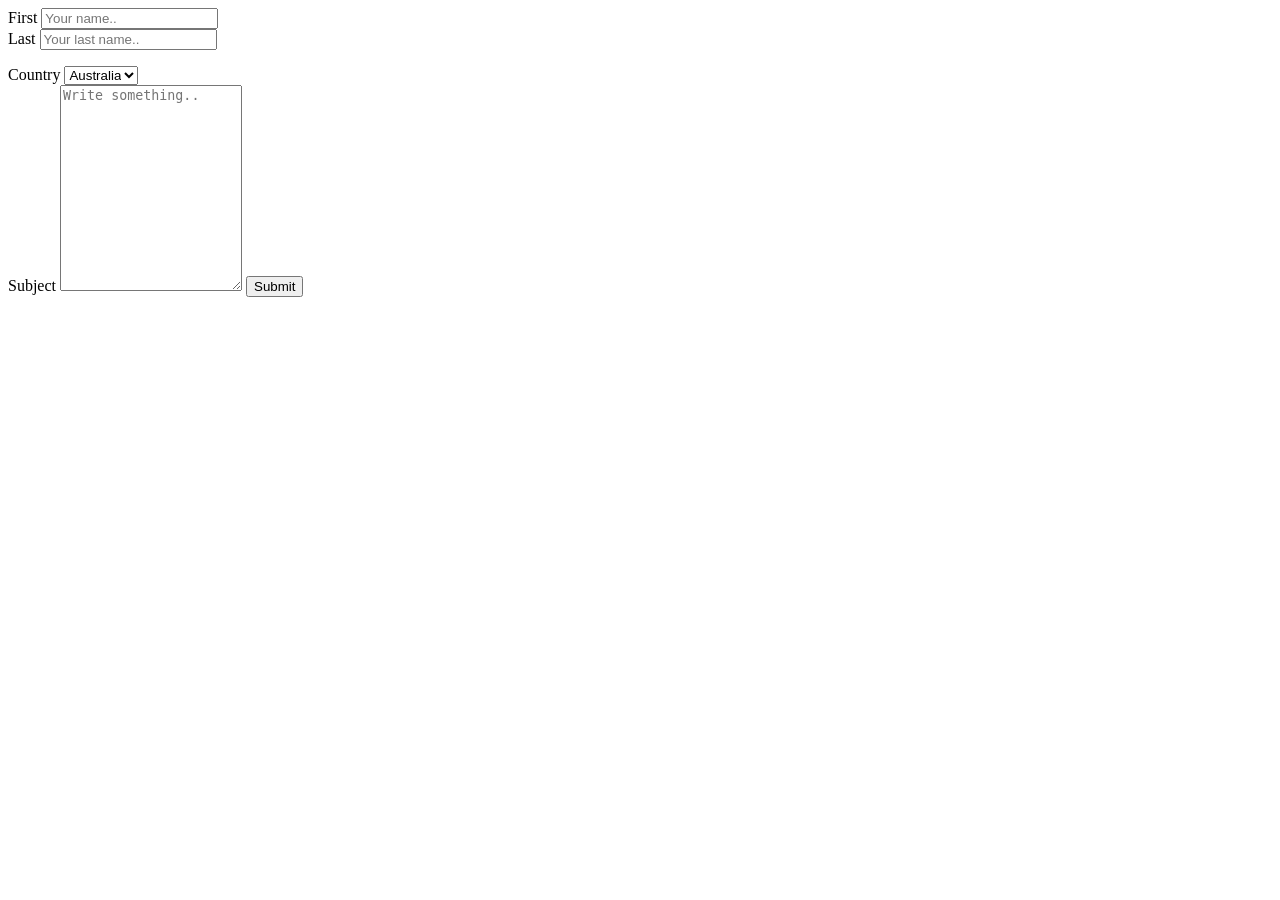
==== teamWebsite/contacts.html @ d3a7e3e7 "Update contacts.html" ====
<!DOCTYPE html>
<html lang="en">
    <head>
        <title>Contact Us!</title>

        <div class="container">
            <form action="action_page.php">

                <label for="fname">First</label>
                <input type="text" id="fname" name="firstname" placeholder="Your name..">
                <br>
                <label for="lname">Last</label>
                <input type="text" id="lname" name="lastname" placeholder="Your last name..">
                <br>
                <p style="margin-left: 40px;"></p>
                <label for="country">Country</label>
                <select id="country" name="country">
                  <option value="australia">Australia</option>
                  <option value="canada">Canada</option>
                  <option value="usa">USA</option>
               </select>
                <br>
               <label for="subject">Subject</label> <!--change name to smthn else-->
                   <textarea id="subject" name="subject" placeholder="Write something.." style="height:200px"></textarea>
                       <input type="submit" value="Submit">

            </form>
        </div>
    </head>
</html>
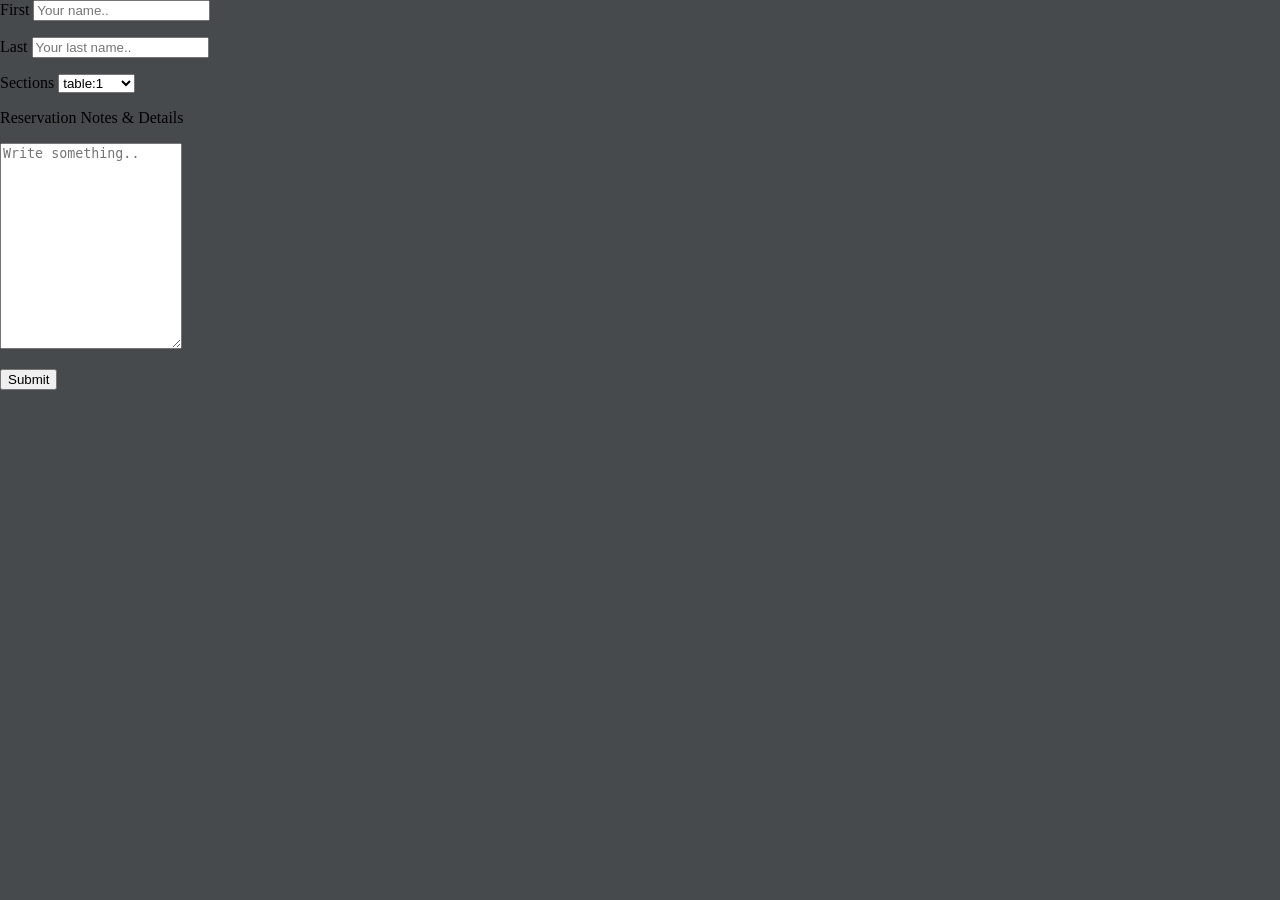
==== commit 7f3af3b4: "Update contacts.html" ====
--- a/teamWebsite/contacts.html
+++ b/teamWebsite/contacts.html
@@ -1,27 +1,70 @@
 <!DOCTYPE html>
 <html lang="en">
     <head>
-        <title>Contact Us!</title>
+                    <meta charset="UTF-8" />
+                    <meta name="viewport" content="width=device-width, initial-scale=1.0" />
+                    <meta name="google" content="notranslate" />
+                    <title>/|\ Noodles Past Midnight - Menu /|\</title>
+
+                    <script src="./team.js"></script>
+                    <link rel="stylesheet" href="./team.css" />
+                    <link rel="stylesheet" href="./font.css" />
+                    <title>Contact Us!</title>
+
+    </head>
+
 
         <div class="container">
             <form action="action_page.php">
 
                 <label for="fname">First</label>
                 <input type="text" id="fname" name="firstname" placeholder="Your name..">
-                <br>
+                        <br>
+                        <p style="margin-left: 40px;"></p>
                 <label for="lname">Last</label>
                 <input type="text" id="lname" name="lastname" placeholder="Your last name..">
-                <br>
-                <p style="margin-left: 40px;"></p>
-                <label for="country">Country</label>
-                <select id="country" name="country">
-                  <option value="australia">Australia</option>
-                  <option value="canada">Canada</option>
-                  <option value="usa">USA</option>
+                        <br>
+                        <p style="margin-left: 40px;"></p>
+                <label for="sections">Sections</label>
+                <select id="section" name="section">
+                    <label="xyz"></label>
+
+                        <optgroup label="front-right">front-right</option>
+                        <option value="table:1">table:1</option>
+                        <option value="table:2">table:2</option>
+                        <option value="table:3">table:3</option>
+                        <option value="table:4">table:4</option>
+                        <option value="table:5">table:5</option>
+                        
+                        <optgroup label="front-left">front-left</option>
+                        <option value="table:1">table:1</option>
+                        <option value="table:2">table:2</option>
+                        <option value="table:3">table:3</option>
+                        <option value="table:4">table:4</option>
+                        <option value="table:5">table:5</option>
+
+                        <optgroup label="back-right">back-right</option>
+                        <option value="table:1">table:1</option>
+                        <option value="table:2">table:2</option>
+                        <option value="table:3">table:3</option>
+                        <option value="table:4">table:4</option>
+                        <option value="table:5">table:5</option>
+
+                        <optgroup label="back-left">back-left</option>
+                        <option value="table:1">table:1</option>
+                        <option value="table:2">table:2</option>
+                        <option value="table:3">table:3</option>
+                        <option value="table:4">table:4</option>
+                        <option value="table:5">table:5</option>
                </select>
-                <br>
-               <label for="subject">Subject</label> <!--change name to smthn else-->
-                   <textarea id="subject" name="subject" placeholder="Write something.." style="height:200px"></textarea>
+                        <br>
+                        <p style="margin-left: 40px;"></p>
+               <label for="reservation Notes & details">Reservation Notes & Details</label> <!--change name to smthn else - sarai | update finished - sarai--> 
+                        <br>
+                        <p style="margin-left: 40px;"></p>
+                   <textarea id="subject" name="subject" placeholder="Write something.." style="height:200px" style="min-width:150px"></textarea>
+                        <br>
+                        <p style="margin-left: 40px;"></p>
                        <input type="submit" value="Submit">
 
             </form>
--- a/teamWebsite/team.css
+++ b/teamWebsite/team.css
@@ -0,0 +1,155 @@
+body{
+    margin: 0;
+    padding: 0;
+    border: 0;
+}
+ul{
+    margin: 0;
+    padding: 0;
+    border: 0; 
+}
+nav{
+    margin: 0;
+    padding: 0;
+    border: 0;
+    background-color: rgb(119, 59, 150);
+}
+#banner{
+    width: 100%; 
+    height: 400px; 
+    display: block;
+    opacity: 60%;
+}
+#flex{
+    display: flex;
+}
+#navbutton{
+    margin: 0;
+    padding: 0;
+    border: 0;
+    width:25%;
+    height:40px;
+    background-color: rgb(78, 37, 87);
+}
+#navbutton:hover{
+    margin: 0;
+    padding: 0;
+    border: 10;
+    width:30%;
+    height:40px;
+    background-color: rgb(94, 43, 119);
+}
+body{
+    background-color: rgb(71, 74, 76);
+}
+#ClassicNoodles{
+    width: 15%;
+    height: 15%;
+    margin: 2%;
+    background-image: url(./imgs/ClassicNoodles.jpg);
+    background-size: cover;
+    background-repeat: no-repeat;
+}
+#ChikenandEgg{
+    width: 15%;
+    height: 15%;
+    margin: 2%;
+    background-image: url(./imgs/ChikenandEgg.jpg);
+    background-size: cover;
+    background-repeat: no-repeat;
+}    
+#Redhot{
+    width: 15%;
+    height: 15%;
+    margin: 2%;
+    background-image: url(./imgs/Redhot.jpg);
+    background-size: cover;
+    background-repeat: no-repeat;
+}
+#orderItem{
+    margin: 0%;
+    padding: 0%;
+    border: 0%;
+    text-align: center;
+    font-size: 15%;
+}
+.Orderbutton{
+    background-color: rgb(168, 168, 168);
+    margin: 0%;
+    padding: 0%;
+    border: 0%;
+    text-align: center;
+    width: 100%;
+    opacity: 70%;
+}
+#Orderbutton{
+    background-color: rgb(168, 168, 168);
+    margin: 0%;
+    padding: 0%;
+    border: 0%;
+    text-align: center;
+    width: 100%;
+    opacity: 70%;
+}
+#flexOrder{
+    margin: 0%;
+    padding: 0%;
+    border: 0%;
+    display: flex;
+    width: 100%;
+    height: 20%;
+}
+#gyoza{
+    width: 15%;
+    height: 15%;
+    margin: 2%;
+    background-image: url(./imgs/chicken-gyoza.jpg);
+    background-size: cover;
+    background-repeat: no-repeat;
+}
+#Tempura{
+    width: 15%;
+    height: 15%;
+    margin: 2%;
+    background-image: url(./imgs/Mushroom-tempura-4-1.jpg);
+    background-size: cover;
+    background-repeat: no-repeat;
+}    
+#Bao{
+    width: 15%;
+    height: 15%;
+    margin: 2%;
+    background-image: url(./imgs/bao.jpg);
+    background-size: cover;
+    background-repeat: no-repeat;
+}
+#Orange{
+    width: 15%;
+    height: 15%;
+    margin: 2%;
+    background-image: url(./imgs/orange.jpg);
+    background-size: cover;
+    background-repeat: no-repeat;
+}
+#Tea{
+    width: 15%;
+    height: 15%;
+    margin: 2%;
+    background-image: url(./imgs/Tea.jpg);
+    background-size: cover;
+    background-repeat: no-repeat;
+}    
+#Matcha{
+    width: 15%;
+    height: 15%;
+    margin: 2%;
+    background-image: url(./imgs/matcha.jpg);
+    background-size: cover;
+    background-repeat: no-repeat;
+}
+#Order{
+    font-size: larger;
+    width: 20%;
+    height: 50px;
+    background-color: rgb(46, 40, 51);
+}
--- a/teamWebsite/font.css
+++ b/teamWebsite/font.css
@@ -0,0 +1,7 @@
+@font-face {
+    font-family: 'NeonSignFont';
+    src: url("./fonts/NeonSignFont.woff") format("truetype");
+    font-weight: normal;
+    font-style: normal;
+    font-display: swap;
+}
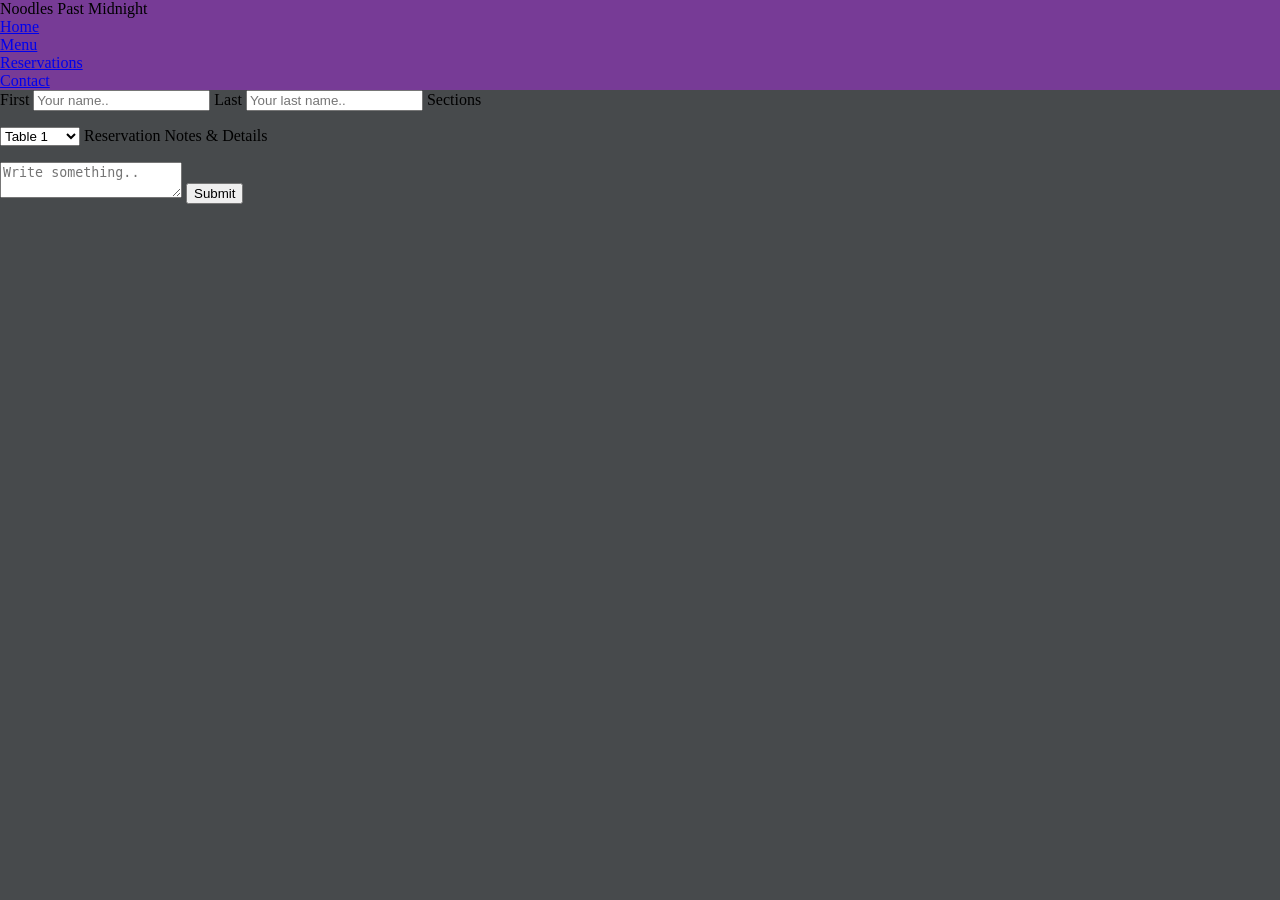
==== commit 76e3a8b0: "Update contacts.html" ====
--- a/teamWebsite/contacts.html
+++ b/teamWebsite/contacts.html
@@ -1,73 +1,86 @@
 <!DOCTYPE html>
 <html lang="en">
-    <head>
-                    <meta charset="UTF-8" />
-                    <meta name="viewport" content="width=device-width, initial-scale=1.0" />
-                    <meta name="google" content="notranslate" />
-                    <title>/|\ Noodles Past Midnight - Menu /|\</title>
+<head>
+    <meta charset="UTF-8" />
+    <meta name="viewport" content="width=device-width, initial-scale=1.0" />
+    <meta name="google" content="notranslate" />
 
-                    <script src="./team.js"></script>
-                    <link rel="stylesheet" href="./team.css" />
-                    <link rel="stylesheet" href="./font.css" />
-                    <title>Contact Us!</title>
+    <title>Contact Us | Noodles Past Midnight</title>
 
-    </head>
+    <link rel="stylesheet" href="./team.css" />
+    <link rel="stylesheet" href="./font.css" />
+</head>
 
+<body>
+    <nav class="navbar">
+    <div class="logo">Noodles Past Midnight</div>
+    <ul class="nav-links">
+        <li><a href="index.html">Home</a></li>
+        <li><a href="menu.html">Menu</a></li>
+        <li><a href="reservations.html">Reservations</a></li>
+        <li><a href="contact.html">Contact</a></li>
+    </ul>
+</nav>
+<div class="container">
 
-        <div class="container">
-            <form action="action_page.php">
+    <form action="action_page.php" method="POST">
 
-                <label for="fname">First</label>
-                <input type="text" id="fname" name="firstname" placeholder="Your name..">
-                        <br>
+        <label for="fname">First</label>
+        <input type="text" id="fname" name="firstname" placeholder="Your name.." required>
+
+        <label for="lname">Last</label>
+        <input type="text" id="lname" name="lastname" placeholder="Your last name.." required>
+
+        <label for="section">Sections</label>
+                                <br>
                         <p style="margin-left: 40px;"></p>
-                <label for="lname">Last</label>
-                <input type="text" id="lname" name="lastname" placeholder="Your last name..">
-                        <br>
+
+        <select id="section" name="section" required>
+
+            <optgroup label="Front Right">
+                <option value="front-right-table-1">Table 1</option>
+                <option value="front-right-table-2">Table 2</option>
+                <option value="front-right-table-3">Table 3</option>
+                <option value="front-right-table-4">Table 4</option>
+                <option value="front-right-table-5">Table 5</option>
+            </optgroup>
+
+            <optgroup label="Front Left">
+                <option value="front-left-table-1">Table 1</option>
+                <option value="front-left-table-2">Table 2</option>
+                <option value="front-left-table-3">Table 3</option>
+                <option value="front-left-table-4">Table 4</option>
+                <option value="front-left-table-5">Table 5</option>
+            </optgroup>
+
+            <optgroup label="Back Right">
+                <option value="back-right-table-1">Table 1</option>
+                <option value="back-right-table-2">Table 2</option>
+                <option value="back-right-table-3">Table 3</option>
+                <option value="back-right-table-4">Table 4</option>
+                <option value="back-right-table-5">Table 5</option>
+            </optgroup>
+
+            <optgroup label="Back Left">
+                <option value="back-left-table-1">Table 1</option>
+                <option value="back-left-table-2">Table 2</option>
+                <option value="back-left-table-3">Table 3</option>
+                <option value="back-left-table-4">Table 4</option>
+                <option value="back-left-table-5">Table 5</option>
+            </optgroup>
+
+        </select>
+
+        <label for="subject">Reservation Notes & Details</label>
+                                <br>
                         <p style="margin-left: 40px;"></p>
-                <label for="sections">Sections</label>
-                <select id="section" name="section">
-                    <label="xyz"></label>
+        <textarea id="subject" name="subject" placeholder="Write something.." required></textarea>
 
-                        <optgroup label="front-right">front-right</option>
-                        <option value="table:1">table:1</option>
-                        <option value="table:2">table:2</option>
-                        <option value="table:3">table:3</option>
-                        <option value="table:4">table:4</option>
-                        <option value="table:5">table:5</option>
-                        
-                        <optgroup label="front-left">front-left</option>
-                        <option value="table:1">table:1</option>
-                        <option value="table:2">table:2</option>
-                        <option value="table:3">table:3</option>
-                        <option value="table:4">table:4</option>
-                        <option value="table:5">table:5</option>
+        <input type="submit" value="Submit">
 
-                        <optgroup label="back-right">back-right</option>
-                        <option value="table:1">table:1</option>
-                        <option value="table:2">table:2</option>
-                        <option value="table:3">table:3</option>
-                        <option value="table:4">table:4</option>
-                        <option value="table:5">table:5</option>
+    </form>
 
-                        <optgroup label="back-left">back-left</option>
-                        <option value="table:1">table:1</option>
-                        <option value="table:2">table:2</option>
-                        <option value="table:3">table:3</option>
-                        <option value="table:4">table:4</option>
-                        <option value="table:5">table:5</option>
-               </select>
-                        <br>
-                        <p style="margin-left: 40px;"></p>
-               <label for="reservation Notes & details">Reservation Notes & Details</label> <!--change name to smthn else - sarai | update finished - sarai--> 
-                        <br>
-                        <p style="margin-left: 40px;"></p>
-                   <textarea id="subject" name="subject" placeholder="Write something.." style="height:200px" style="min-width:150px"></textarea>
-                        <br>
-                        <p style="margin-left: 40px;"></p>
-                       <input type="submit" value="Submit">
+</div>
+</body>
+</html>
 
-            </form>
-        </div>
-    </head>
-</html>
--- a/teamWebsite/team.css
+++ b/teamWebsite/team.css
@@ -49,6 +49,9 @@
     background-image: url(./imgs/ClassicNoodles.jpg);
     background-size: cover;
     background-repeat: no-repeat;
+    box-shadow: 0 0 40px rgba(255, 61, 245, 0.459), 0 0 22px rgba(0, 255, 255, 0.26);
+    border: 10px;
+    border-color: rgba(255, 61, 245, 0.459), rgba(0, 255, 255, 0.26);
 }
 #ChikenandEgg{
     width: 15%;
@@ -57,6 +60,8 @@
     background-image: url(./imgs/ChikenandEgg.jpg);
     background-size: cover;
     background-repeat: no-repeat;
+    box-shadow: 0 0 40px rgba(255, 61, 245, 0.459), 0 0 22px rgba(0, 255, 255, 0.26);
+    border-color: rgba(255, 61, 245, 0.459), rgba(0, 255, 255, 0.26);
 }    
 #Redhot{
     width: 15%;
@@ -65,6 +70,8 @@
     background-image: url(./imgs/Redhot.jpg);
     background-size: cover;
     background-repeat: no-repeat;
+    box-shadow: 0 0 40px rgba(255, 61, 245, 0.459), 0 0 22px rgba(0, 255, 255, 0.26);
+    border-color: rgba(255, 61, 245, 0.459), rgba(0, 255, 255, 0.26);
 }
 #orderItem{
     margin: 0%;
@@ -72,24 +79,38 @@
     border: 0%;
     text-align: center;
     font-size: 15%;
+    box-shadow: 0 0 40px rgba(255, 61, 245, 0.459), 0 0 22px rgba(0, 255, 255, 0.26);
+    border-color: rgba(255, 61, 245, 0.459), rgba(0, 255, 255, 0.26);
 }
 .Orderbutton{
-    background-color: rgb(168, 168, 168);
+    background: radial-gradient(1200px 700px at 15% 10%, rgba(255, 61, 245, 0.20), transparent 55%),
+                radial-gradient(1000px 600px at 85% 20%, rgba(0, 255, 255, 0.14), transparent 55%),
+                radial-gradient(900px 600px at 55% 85%, rgba(168, 255, 0, 0.10), transparent 60%),
+                var(--bg);
+                color: var(--text);
     margin: 0%;
     padding: 0%;
     border: 0%;
     text-align: center;
     width: 100%;
     opacity: 70%;
+    box-shadow: 0 0 40px rgba(255, 61, 245, 0.459), 0 0 22px rgba(0, 255, 255, 0.26);
+    border-color: rgba(255, 61, 245, 0.459), rgba(0, 255, 255, 0.26);
 }
 #Orderbutton{
-    background-color: rgb(168, 168, 168);
+    background: radial-gradient(1200px 700px at 15% 10%, rgba(255, 61, 245, 0.20), transparent 55%),
+                radial-gradient(1000px 600px at 85% 20%, rgba(0, 255, 255, 0.14), transparent 55%),
+                radial-gradient(900px 600px at 55% 85%, rgba(168, 255, 0, 0.10), transparent 60%),
+                var(--bg);
+                color: var(--text);
     margin: 0%;
     padding: 0%;
     border: 0%;
     text-align: center;
     width: 100%;
     opacity: 70%;
+    box-shadow: 0 0 40px rgba(255, 61, 245, 0.459), 0 0 22px rgba(0, 255, 255, 0.26);
+    border-color: rgba(255, 61, 245, 0.459), rgba(0, 255, 255, 0.26);
 }
 #flexOrder{
     margin: 0%;
@@ -98,6 +119,8 @@
     display: flex;
     width: 100%;
     height: 20%;
+    box-shadow: 0 0 40px rgba(255, 61, 245, 0.459), 0 0 22px rgba(0, 255, 255, 0.26);
+    border-color: rgba(255, 61, 245, 0.459), rgba(0, 255, 255, 0.26);
 }
 #gyoza{
     width: 15%;
@@ -106,6 +129,8 @@
     background-image: url(./imgs/chicken-gyoza.jpg);
     background-size: cover;
     background-repeat: no-repeat;
+    box-shadow: 0 0 40px rgba(255, 61, 245, 0.459), 0 0 22px rgba(0, 255, 255, 0.26);
+    border-color: rgba(255, 61, 245, 0.459), rgba(0, 255, 255, 0.26);
 }
 #Tempura{
     width: 15%;
@@ -114,6 +139,8 @@
     background-image: url(./imgs/Mushroom-tempura-4-1.jpg);
     background-size: cover;
     background-repeat: no-repeat;
+    box-shadow: 0 0 40px rgba(255, 61, 245, 0.459), 0 0 22px rgba(0, 255, 255, 0.26);
+    border-color: rgba(255, 61, 245, 0.459), rgba(0, 255, 255, 0.26);
 }    
 #Bao{
     width: 15%;
@@ -122,6 +149,8 @@
     background-image: url(./imgs/bao.jpg);
     background-size: cover;
     background-repeat: no-repeat;
+    box-shadow: 0 0 40px rgba(255, 61, 245, 0.459), 0 0 22px rgba(0, 255, 255, 0.26);
+    border-color: rgba(255, 61, 245, 0.459), rgba(0, 255, 255, 0.26);
 }
 #Orange{
     width: 15%;
@@ -130,6 +159,8 @@
     background-image: url(./imgs/orange.jpg);
     background-size: cover;
     background-repeat: no-repeat;
+    box-shadow: 0 0 40px rgba(255, 61, 245, 0.459), 0 0 22px rgba(0, 255, 255, 0.26);
+    border-color: rgba(255, 61, 245, 0.459), rgba(0, 255, 255, 0.26);
 }
 #Tea{
     width: 15%;
@@ -138,6 +169,8 @@
     background-image: url(./imgs/Tea.jpg);
     background-size: cover;
     background-repeat: no-repeat;
+    box-shadow: 0 0 40px rgba(255, 61, 245, 0.459), 0 0 22px rgba(0, 255, 255, 0.26);
+    border-color: rgba(255, 61, 245, 0.459), rgba(0, 255, 255, 0.26);
 }    
 #Matcha{
     width: 15%;
@@ -146,10 +179,30 @@
     background-image: url(./imgs/matcha.jpg);
     background-size: cover;
     background-repeat: no-repeat;
+    box-shadow: 0 0 40px rgba(255, 61, 245, 0.459), 0 0 22px rgba(0, 255, 255, 0.26);
+    border-color: rgba(255, 61, 245, 0.459), rgba(0, 255, 255, 0.26);
 }
 #Order{
     font-size: larger;
     width: 20%;
     height: 50px;
-    background-color: rgb(46, 40, 51);
-}
+    background: radial-gradient(1200px 700px at 15% 10%, rgba(255, 61, 245, 0.20), transparent 55%),
+                radial-gradient(1000px 600px at 85% 20%, rgba(0, 255, 255, 0.14), transparent 55%),
+                radial-gradient(900px 600px at 55% 85%, rgba(168, 255, 0, 0.10), transparent 60%),
+                var(--bg);
+                color: var(--text);
+    box-shadow: 0 0 40px rgba(255, 61, 245, 0.459), 0 0 22px rgba(0, 255, 255, 0.26);
+}
+h1{
+    font-family: 'NeonSignFont', Arial, sans-serif;
+    color: rgb(255, 61, 245);
+    background-color: rgba(61, 255, 239, 0.014);
+}
+span{
+    background: radial-gradient(1200px 700px at 15% 10%, rgba(255, 61, 245, 0.20), transparent 55%),
+                radial-gradient(1000px 600px at 85% 20%, rgba(0, 255, 255, 0.14), transparent 55%),
+                radial-gradient(900px 600px at 55% 85%, rgba(168, 255, 0, 0.10), transparent 60%),
+                var(--bg);
+                color: var(--text);
+    opacity: 80%;
+}
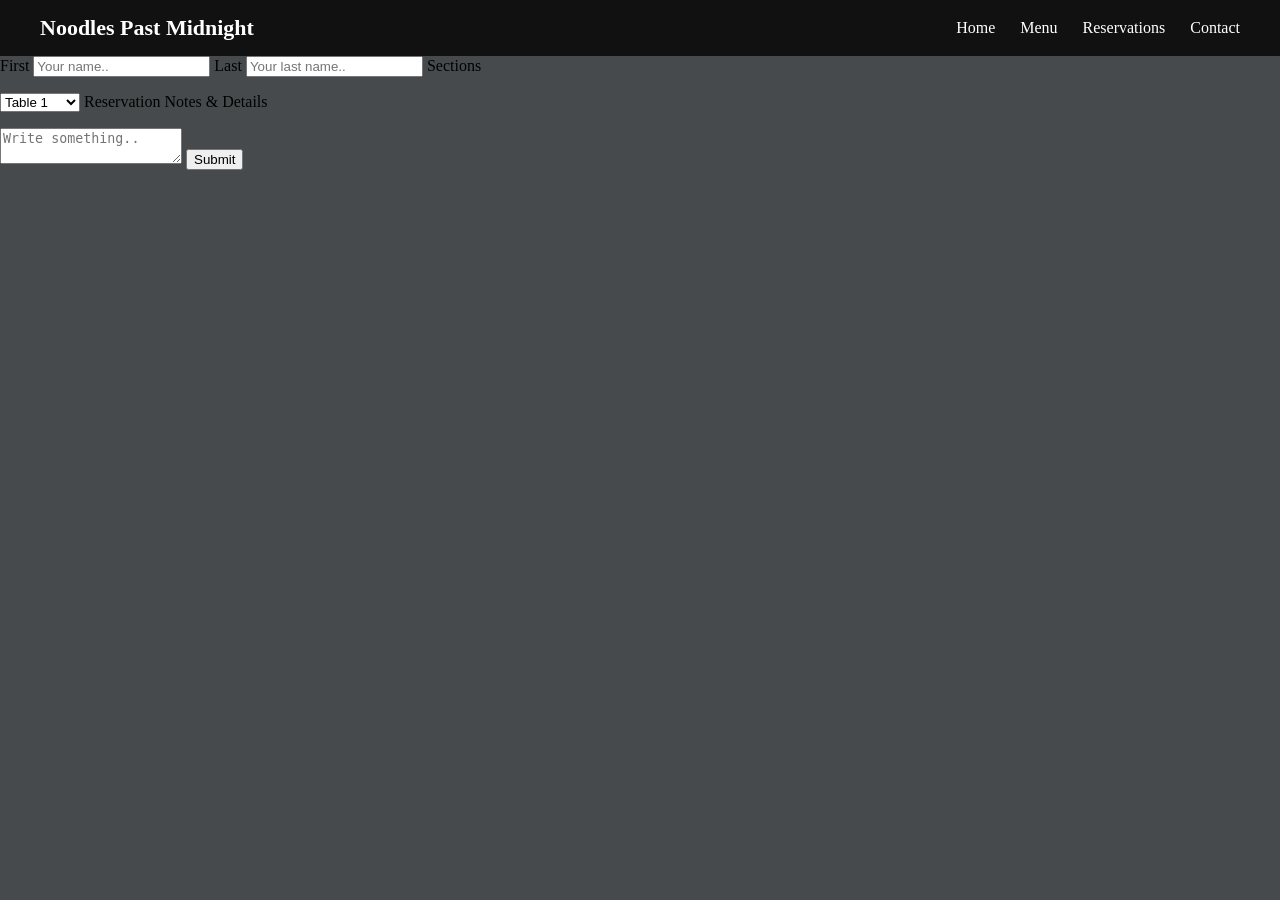
==== commit 8f6b1246: "Update contacts.html" ====
--- a/teamWebsite/contacts.html
+++ b/teamWebsite/contacts.html
@@ -83,4 +83,3 @@
 </div>
 </body>
 </html>
-
--- a/teamWebsite/team.css
+++ b/teamWebsite/team.css
@@ -206,3 +206,40 @@
                 color: var(--text);
     opacity: 80%;
 }
+
+/* NAVBAR */
+.navbar { 
+    display: flex;
+    justify-content: space-between;
+    align-items: center;
+    background-color: #111;
+    padding: 15px 40px;
+        position: sticky;
+    top: 0;
+    z-index: 1000;
+
+}
+
+.logo {
+    color: white;
+    font-size: 22px;
+    font-weight: bold;
+}
+
+.nav-links {
+    list-style: none;
+    display: flex;
+    gap: 25px;
+}
+
+.nav-links li a {
+    text-decoration: none;
+    color: white;
+    font-size: 16px;
+    transition: 0.3s;
+}
+
+.nav-links li a:hover {
+    color: #ff7b00;
+}
+
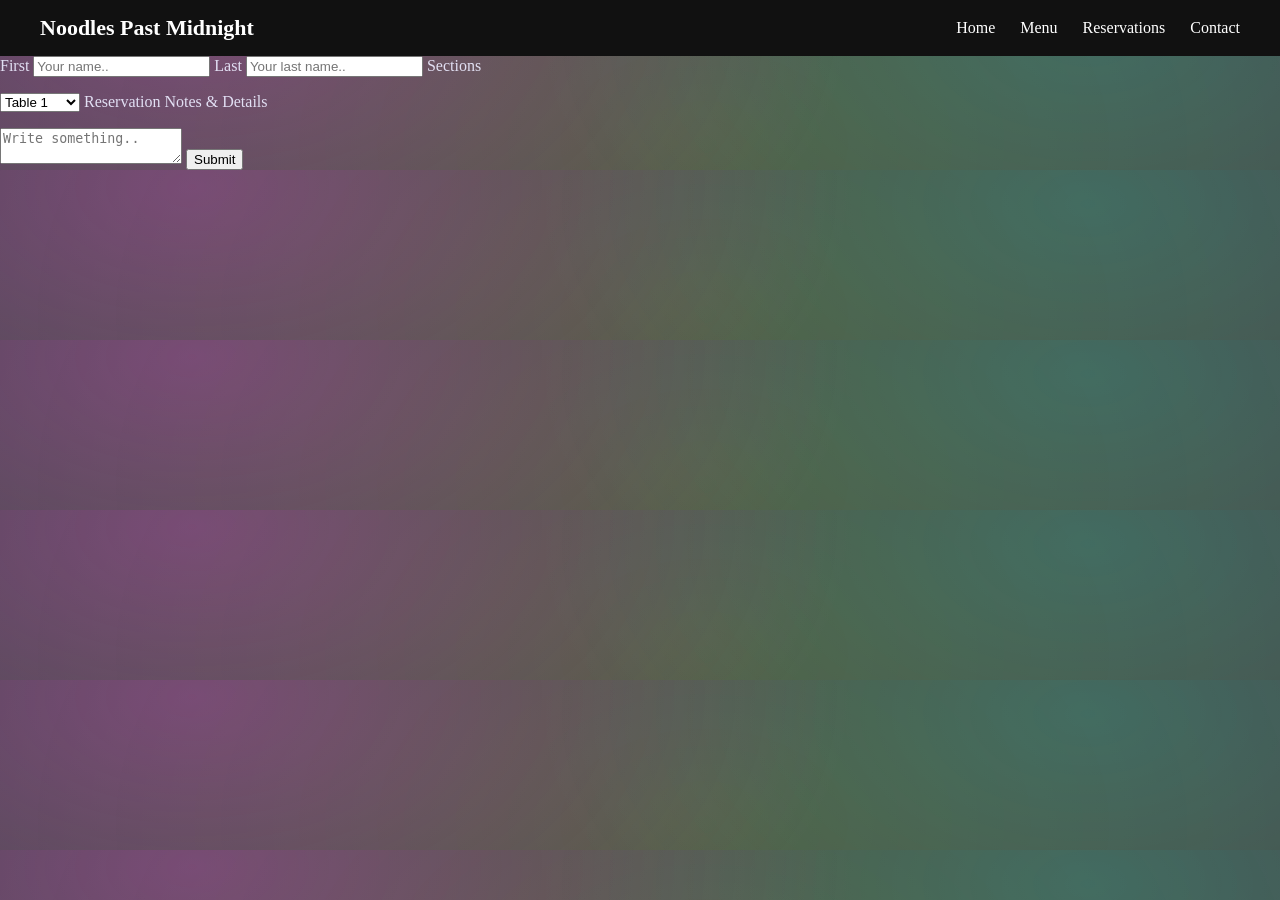
==== commit 7027143a: "Update contacts.html" ====
--- a/teamWebsite/contacts.html
+++ b/teamWebsite/contacts.html
@@ -83,3 +83,5 @@
 </div>
 </body>
 </html>
+
+
--- a/teamWebsite/team.css
+++ b/teamWebsite/team.css
@@ -3,6 +3,23 @@
     padding: 0;
     border: 0;
 }
+body{
+            background: radial-gradient(1200px 700px at 15% 10%, rgba(255, 61, 245, 0.253), transparent 55%),
+                radial-gradient(1000px 600px at 85% 20%, rgba(0, 255, 255, 0.137), transparent 55%),
+                radial-gradient(900px 600px at 55% 85%, rgba(170, 255, 0, 0.123), transparent 90%),
+                var(--bg);
+                color: var(--text);
+        }
+:root{
+                --bg: #0b0f1a;
+                --panel: rgba(10, 14, 28, 0.78);
+                --stroke: rgba(255, 61, 245, 0.35);
+                --neon-pink: rgba(255, 61, 245, 0.95);
+                --neon-cyan: rgba(0, 255, 255, 0.85);
+                --neon-lime: rgba(168, 255, 0, 0.85);
+                --text: rgba(235, 235, 255, 0.92);
+                --muted: rgba(235, 235, 255, 0.70);
+    }
 ul{
     margin: 0;
     padding: 0;
@@ -243,3 +260,4 @@
     color: #ff7b00;
 }
 
+
